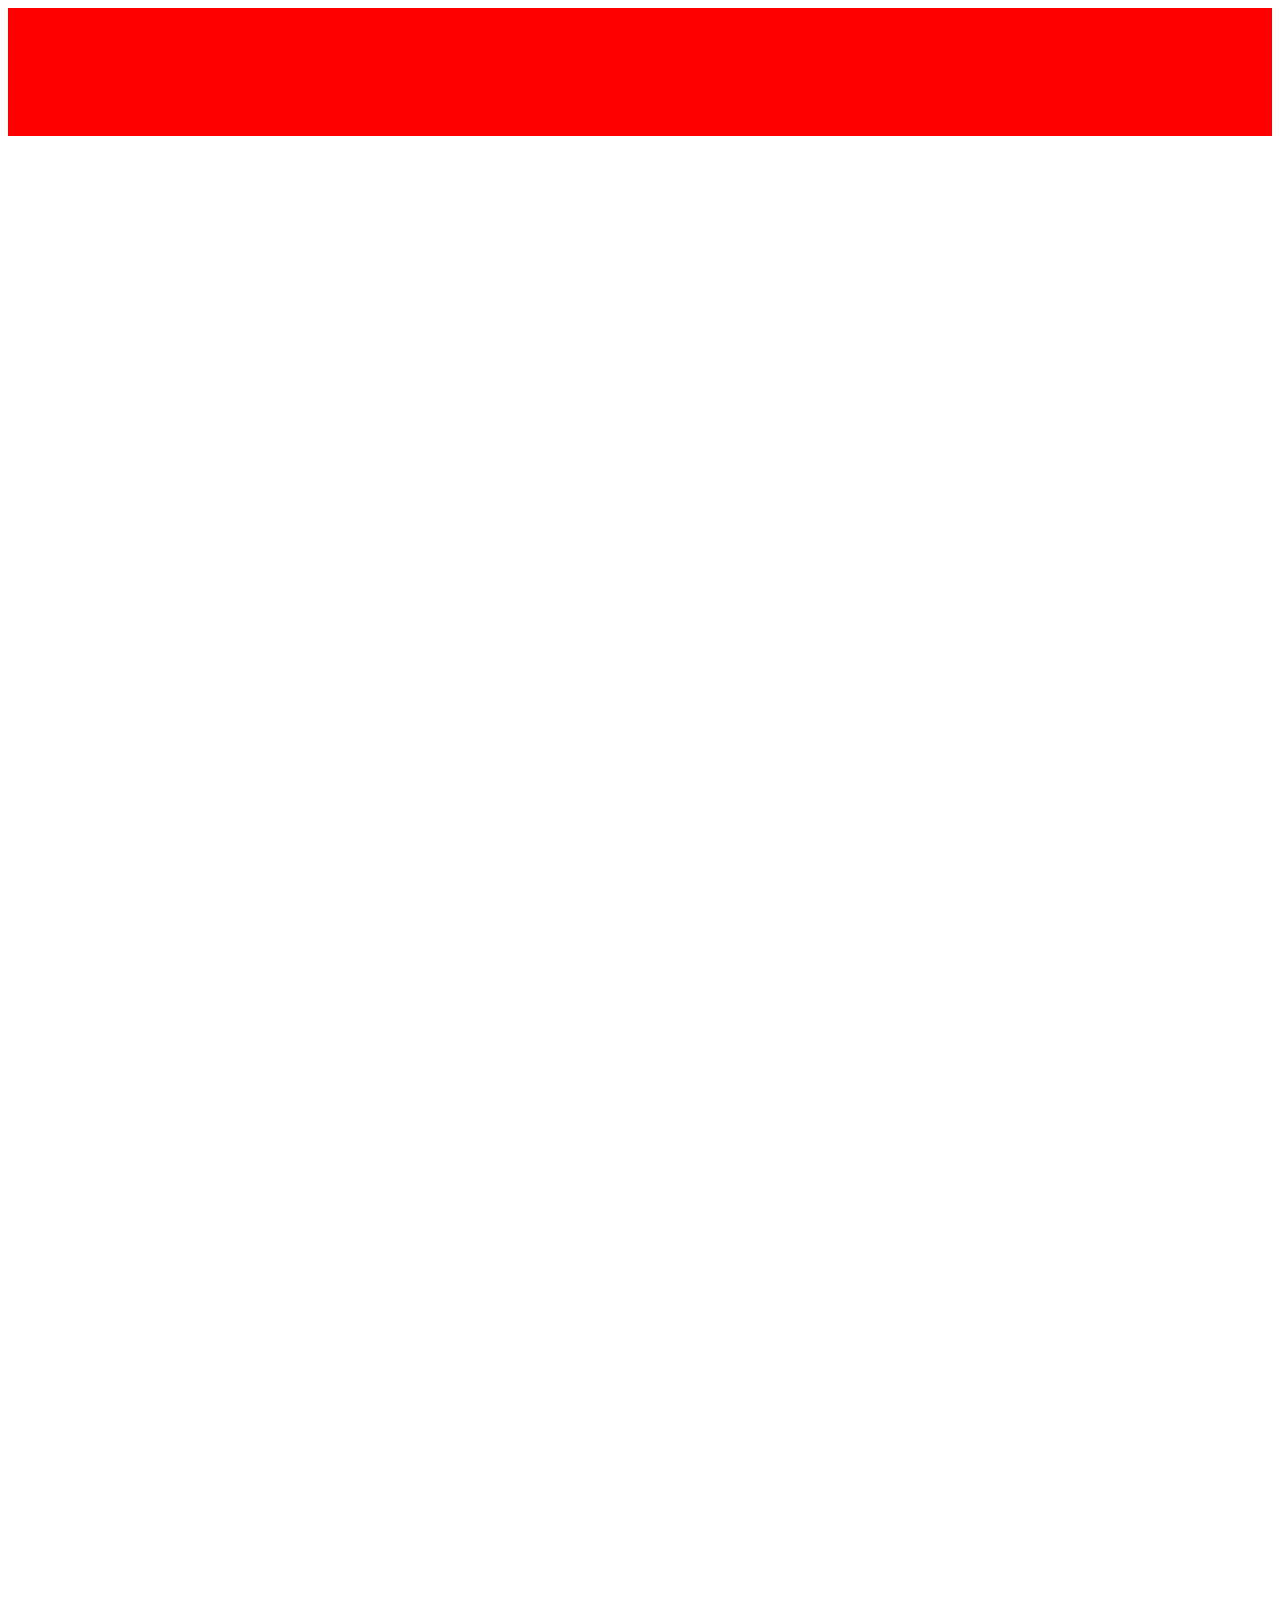
==== client/index.html @ 1091c85b "init stuff" ====
<!DOCTYPE html>
<html lang="en">
	<head>
		<meta charset="UTF-8" />
		<meta name="viewport" content="width=device-width, initial-scale=1.0" />
		<link rel="stylesheet" href="style.css" />
		<title>aaaaaaaaaaaaaaaaaaaaaaaaaaaaaaaaaaaaaa</title>
	</head>
	<body>
		<div class="pieces" id="pieces">
			<div class="piece" id="piece">
				<img class="piece-img" src="assets/pawn.png"></img>
			</div>
		</div>
		<script src="script.js"></script>
	</body>
</html>
---- client/style.css ----
.pieces {
	background-color: red;
}

.piece {
	position: relative;
	width: 10vw;
	height: 10vw;
}

.piece-img {
	width: 100%;
	height: 100%;
	image-rendering: pixelated;
	user-select: none;
	touch-action: none;
	pointer-events: none;
}
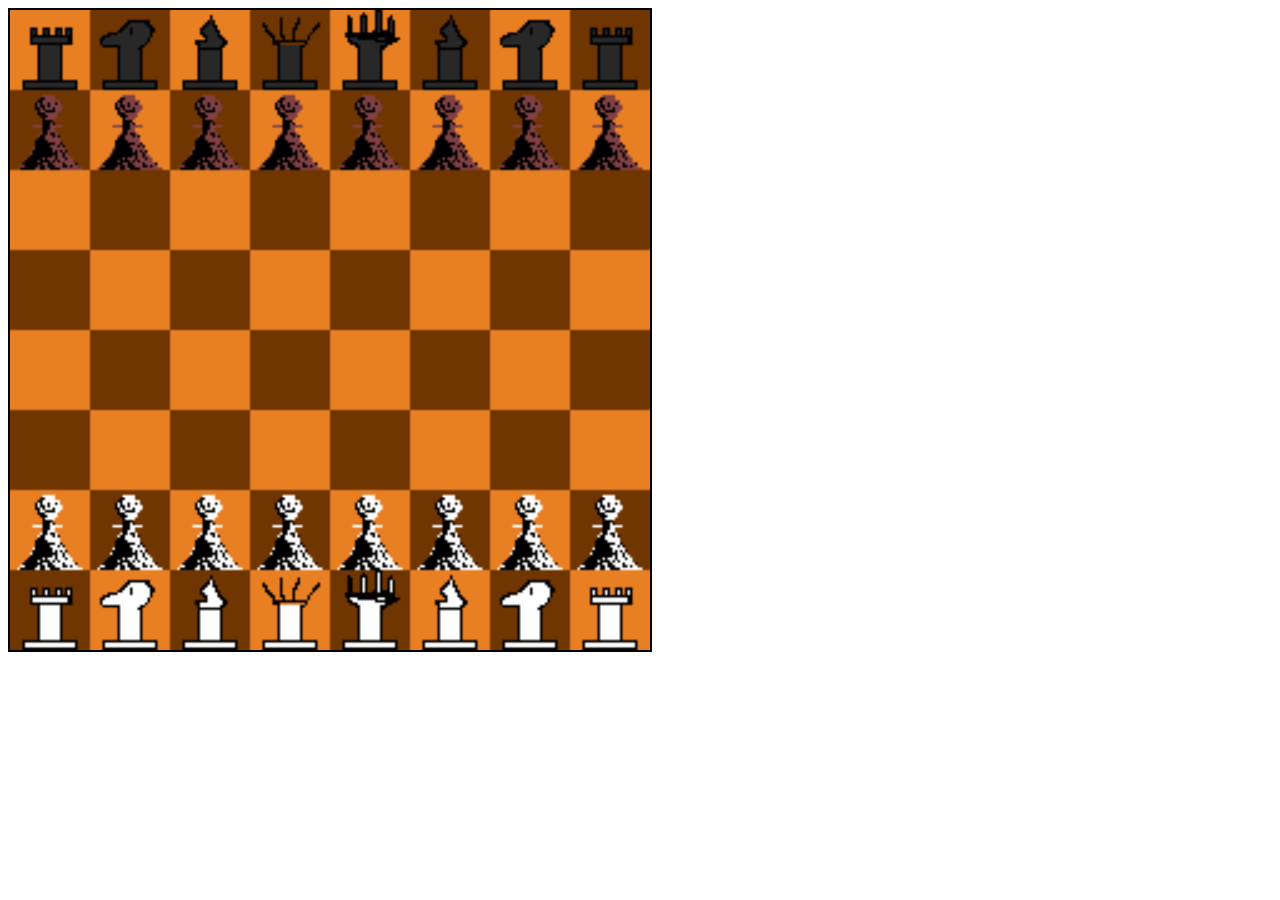
==== commit 3cc276bd: "board is now kinda here" ====
--- a/client/index.html
+++ b/client/index.html
@@ -4,14 +4,19 @@
 		<meta charset="UTF-8" />
 		<meta name="viewport" content="width=device-width, initial-scale=1.0" />
 		<link rel="stylesheet" href="style.css" />
-		<title>aaaaaaaaaaaaaaaaaaaaaaaaaaaaaaaaaaaaaa</title>
+		<title>"aaaaaaaaaaaaaaaaaaaaaaaaaaaaaaaaaaaaaa"</title>
 	</head>
 	<body>
-		<div class="pieces" id="pieces">
+		<!--<div class="pieces" id="pieces">
 			<div class="piece" id="piece">
 				<img class="piece-img" src="assets/pawn.png"></img>
 			</div>
-		</div>
+		</div> --
+		<p>public</p>-->
+
+		<!--<canvas id="canvas" width="800" height="700"></canvas>-->
+		<canvas id="canvas"></canvas>
+
 		<script src="script.js"></script>
 	</body>
 </html>
--- a/client/style.css
+++ b/client/style.css
@@ -1,3 +1,9 @@
+
+#canvas {
+	border: 2px solid black;
+	width: 50vw;
+	height: 50vw;
+}
 
 
 .pieces {
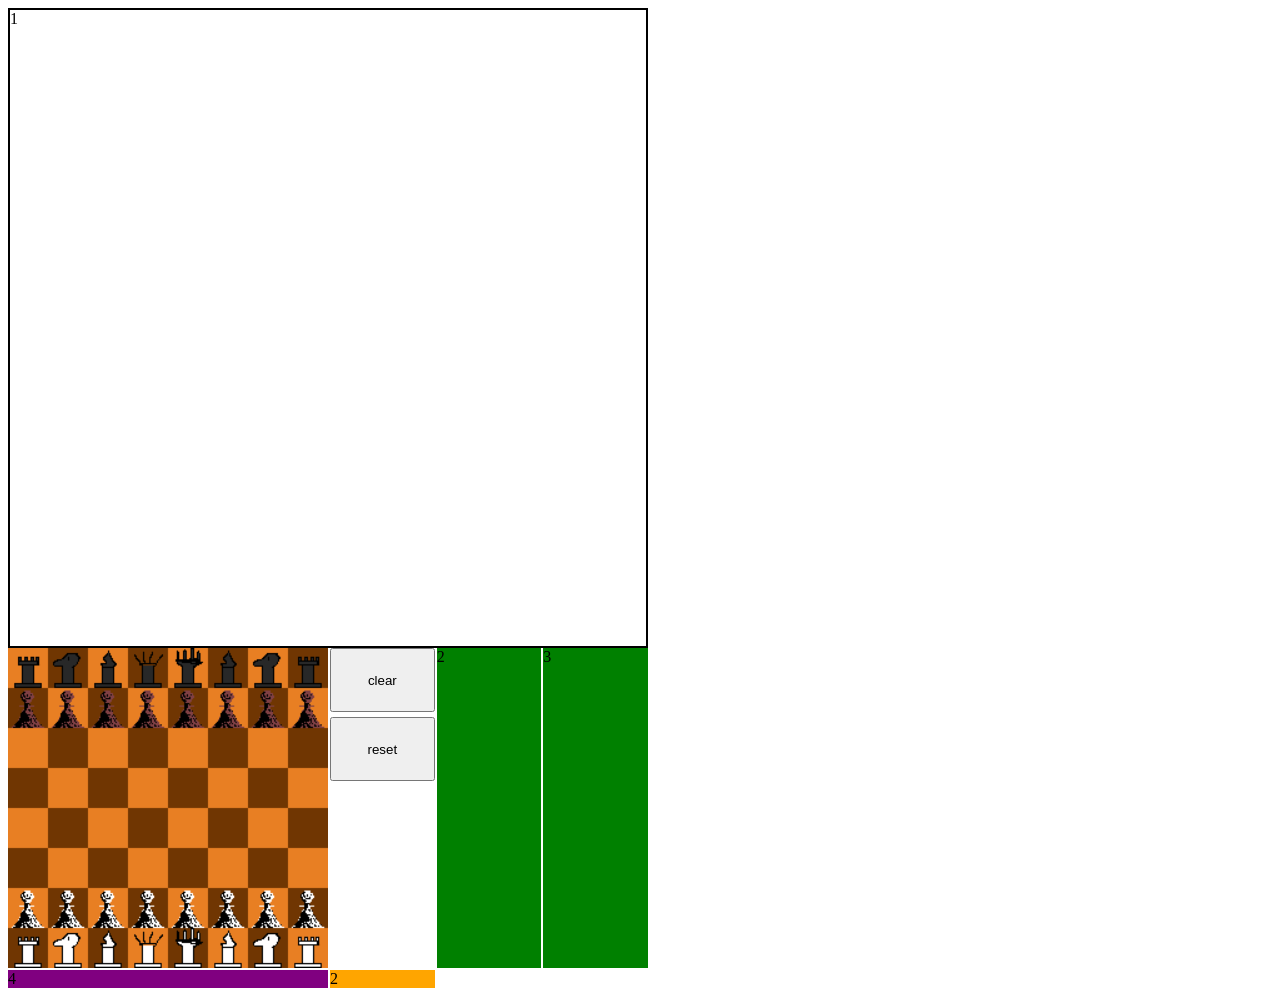
==== commit 239da851: "inital buttons" ====
--- a/client/index.html
+++ b/client/index.html
@@ -15,7 +15,52 @@
 		<p>public</p>-->
 
 		<!--<canvas id="canvas" width="800" height="700"></canvas>-->
-		<canvas id="canvas"></canvas>
+		<div id="canv">1</div>
+
+		<div id="grid">
+			<canvas id="canvas"></canvas>
+			<div id="button-container-1" class="button-container">
+				<button id="clear-btn">clear</button>
+				<button id="reset-btn">reset</button>
+			</div>
+
+			<div style="background: green;">2</div>
+			<div style="background: green;">3</div>
+			<div style="background: purple;">4</div>
+			<div style="background: orange;">2</div>
+
+			<!--<div style="background: green;">3</div>
+			<div style="background: purple;">4</div>
+			<div style="background: orange;">2</div>
+			<div style="background: green;">3</div>
+			<div style="background: purple;">4</div>
+			<div style="background: orange;">2</div>
+			<div style="background: green;">3</div>
+			<div style="background: purple;">4</div>
+			<div style="background: orange;">2</div>
+			<div style="background: green;">3</div>
+			<div style="background: purple;">4</div>
+			<div style="background: orange;">2</div>
+			<div style="background: green;">3</div>
+			<div style="background: purple;">4</div>
+			<div style="background: orange;">2</div>
+			<div style="background: green;">3</div>
+			<div style="background: purple;">4</div>
+			<div style="background: orange;">2</div>
+			<div style="background: green;">3</div>
+			<div style="background: purple;">4</div>-->
+		</div>
+
+		<div class="wrapper">
+		  <!--<button class="one">One</button>
+		  <button class="two">Two</button>
+		  <button class="three">Three</button>
+		  <button class="four">Four</button>
+		  <button class="five">Five</button>
+		  <button class="six">Six</button>-->
+
+		</div>
+
 
 		<script src="script.js"></script>
 	</body>
--- a/client/style.css
+++ b/client/style.css
@@ -1,8 +1,53 @@
+html, body {
+    touch-action: manipulation;
+}
 
-#canvas {
+#canv {
 	border: 2px solid black;
 	width: 50vw;
 	height: 50vw;
+}
+
+#grid {
+	display: grid;
+	/*background: blue;*/
+	width: 50vw;
+	height: 25vw;
+
+	gap: 2px;
+
+	grid-template-columns: 50% 1fr 1fr 1fr;
+	/*grid-template-rows: 1fr 1fr 1fr 1fr;*/
+}
+
+#canvas {
+	background: red;
+	width: 100%;
+	height: 100%;
+
+	grid-column: 1;
+	grid-row: 1;
+}
+
+#button-container-1 {
+	grid-column 2/2;
+	grid-row 1/1;
+}
+
+.button-container {
+	display: flex;
+	flex-direction: column; /* Stacks items vertically */
+	gap: 5px;     
+}
+
+#clear-btn {
+	height: 20%;
+	width: 100%;
+}
+
+#reset-btn {
+	height: 20%;
+	width: 100%;
 }
 
 
@@ -25,3 +70,11 @@
 	pointer-events: none;
 }
 
+
+
+
+* {
+  box-sizing: border-box;
+}
+
+
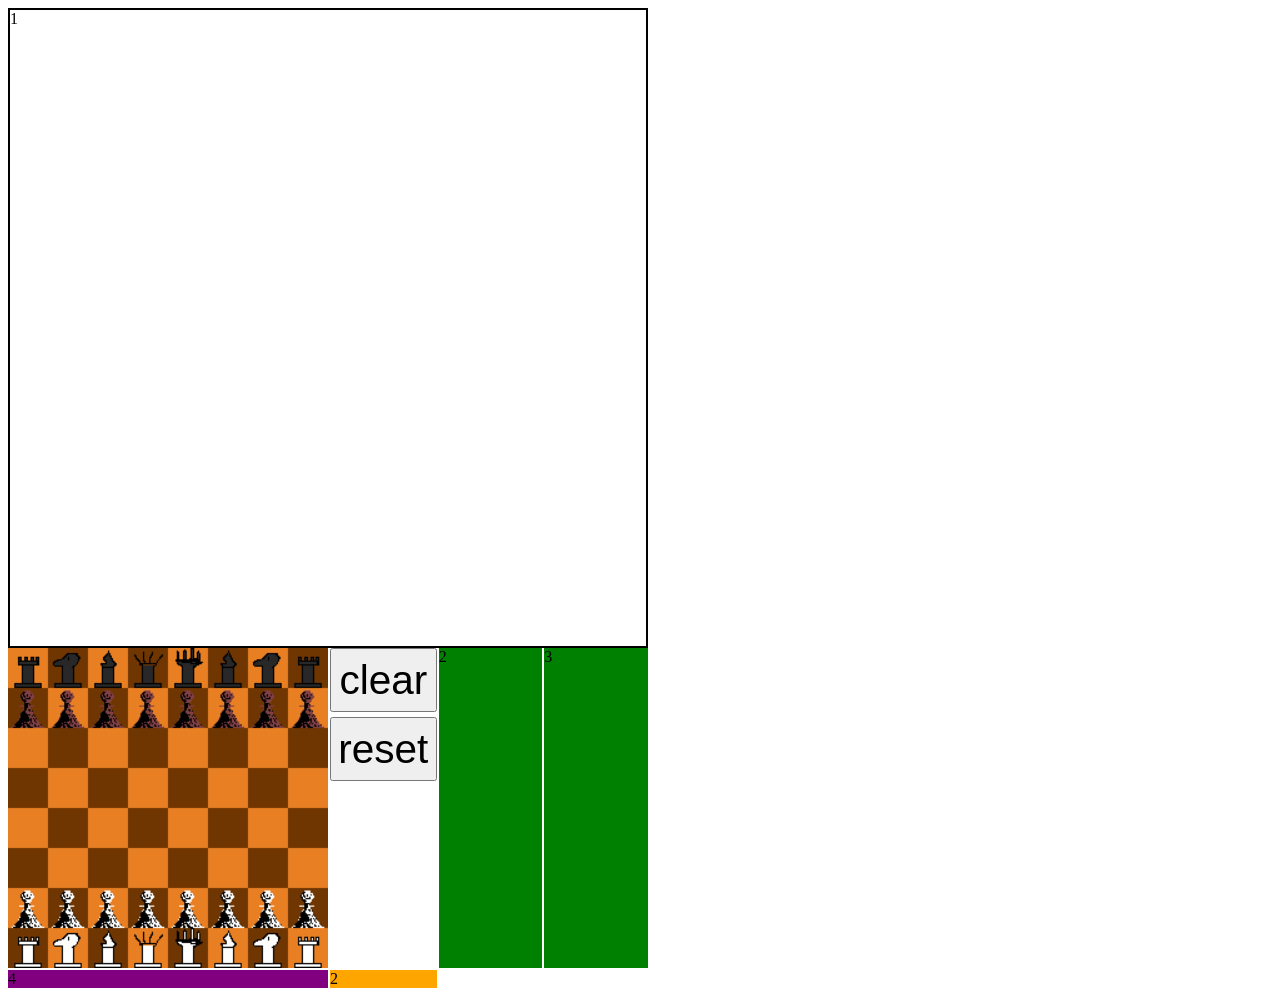
==== commit a4673c17: "added events so now our codebase is elite" ====
--- a/client/index.html
+++ b/client/index.html
@@ -4,6 +4,7 @@
 		<meta charset="UTF-8" />
 		<meta name="viewport" content="width=device-width, initial-scale=1.0" />
 		<link rel="stylesheet" href="style.css" />
+		<link rel="icon" href="/favicon.ico">
 		<title>"aaaaaaaaaaaaaaaaaaaaaaaaaaaaaaaaaaaaaa"</title>
 	</head>
 	<body>
@@ -62,6 +63,6 @@
 		</div>
 
 
-		<script src="script.js"></script>
+		<script type="module" src="script.js"></script>
 	</body>
 </html>
--- a/client/style.css
+++ b/client/style.css
@@ -16,7 +16,7 @@
 
 	gap: 2px;
 
-	grid-template-columns: 50% 1fr 1fr 1fr;
+	grid-template-columns: 50% 16.666% 1fr 1fr;
 	/*grid-template-rows: 1fr 1fr 1fr 1fr;*/
 }
 
@@ -35,6 +35,9 @@
 }
 
 .button-container {
+	/*this makes child elements font size scale with size of conatainer useing cqi units e.g "5cqi"
+	cqi is percent of container's width so 1cqi is 1% the width of the container*/
+	container-type: inline-size;
 	display: flex;
 	flex-direction: column; /* Stacks items vertically */
 	gap: 5px;     
@@ -49,6 +52,11 @@
 	height: 20%;
 	width: 100%;
 }
+
+.button-container button {
+	font-size: 38cqi;
+}
+
 
 
 .pieces {
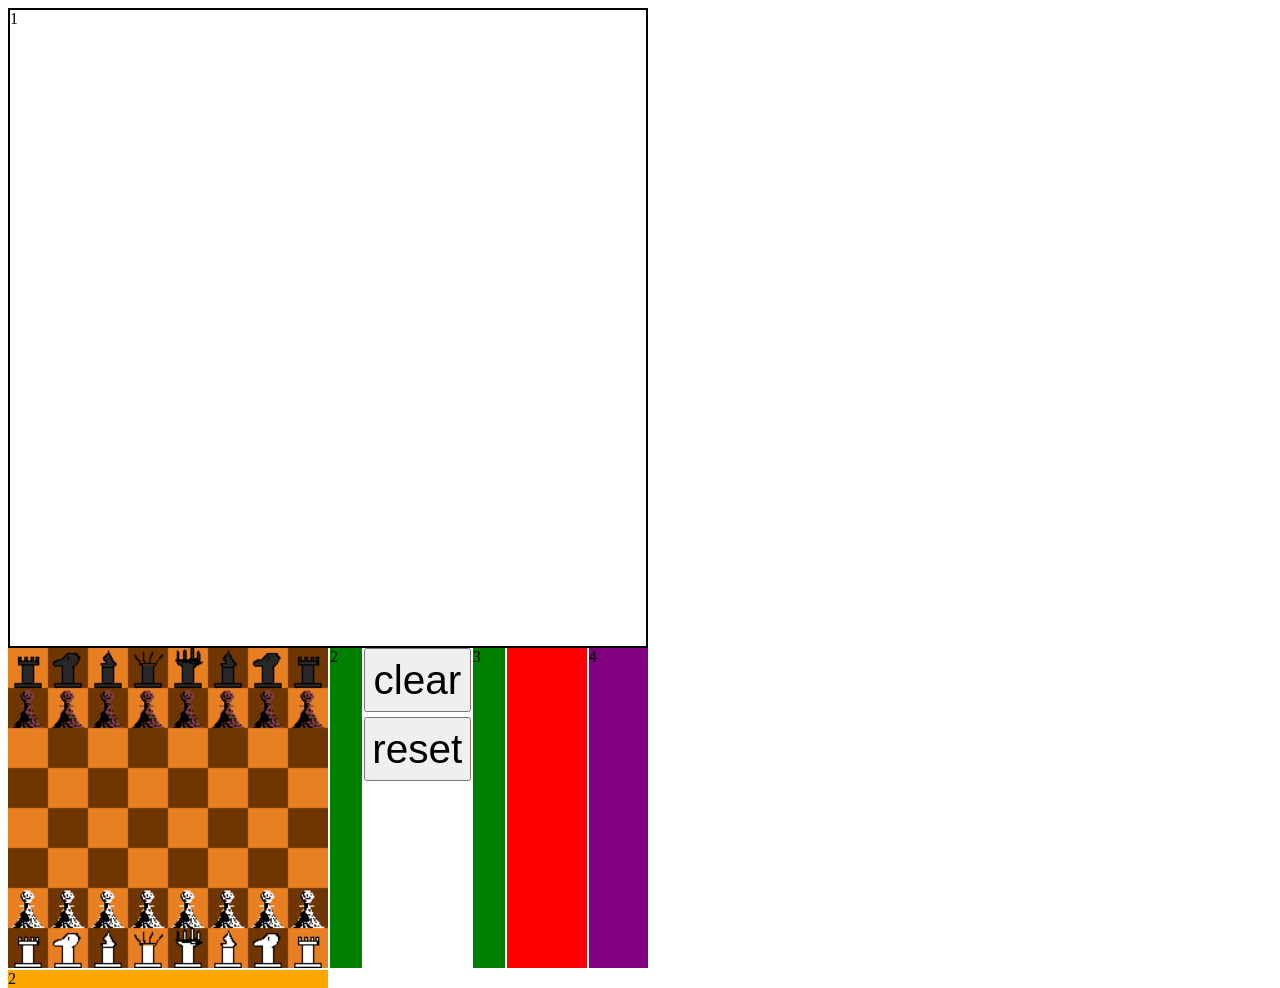
==== commit 16fbd1e9: "new stuff" ====
--- a/client/index.html
+++ b/client/index.html
@@ -19,11 +19,13 @@
 		<div id="canv">1</div>
 
 		<div id="grid">
-			<canvas id="canvas"></canvas>
+			<canvas id="canvas1"></canvas>
 			<div id="button-container-1" class="button-container">
 				<button id="clear-btn">clear</button>
 				<button id="reset-btn">reset</button>
 			</div>
+
+			<canvas id="canvas2"></canvas>
 
 			<div style="background: green;">2</div>
 			<div style="background: green;">3</div>
--- a/client/style.css
+++ b/client/style.css
@@ -16,11 +16,11 @@
 
 	gap: 2px;
 
-	grid-template-columns: 50% 16.666% 1fr 1fr;
+	grid-template-columns: 50% 5% 16.666% 5% 12.5% 1fr;
 	/*grid-template-rows: 1fr 1fr 1fr 1fr;*/
 }
 
-#canvas {
+#canvas1 {
 	background: red;
 	width: 100%;
 	height: 100%;
@@ -29,9 +29,18 @@
 	grid-row: 1;
 }
 
+#canvas2 {
+	background: red;
+	width: 100%;
+	height: 100%;
+
+	grid-column: 5/5;
+	grid-row: 1;
+}
+
 #button-container-1 {
-	grid-column 2/2;
-	grid-row 1/1;
+	grid-column: 3/3;
+	grid-row: 1/1;
 }
 
 .button-container {
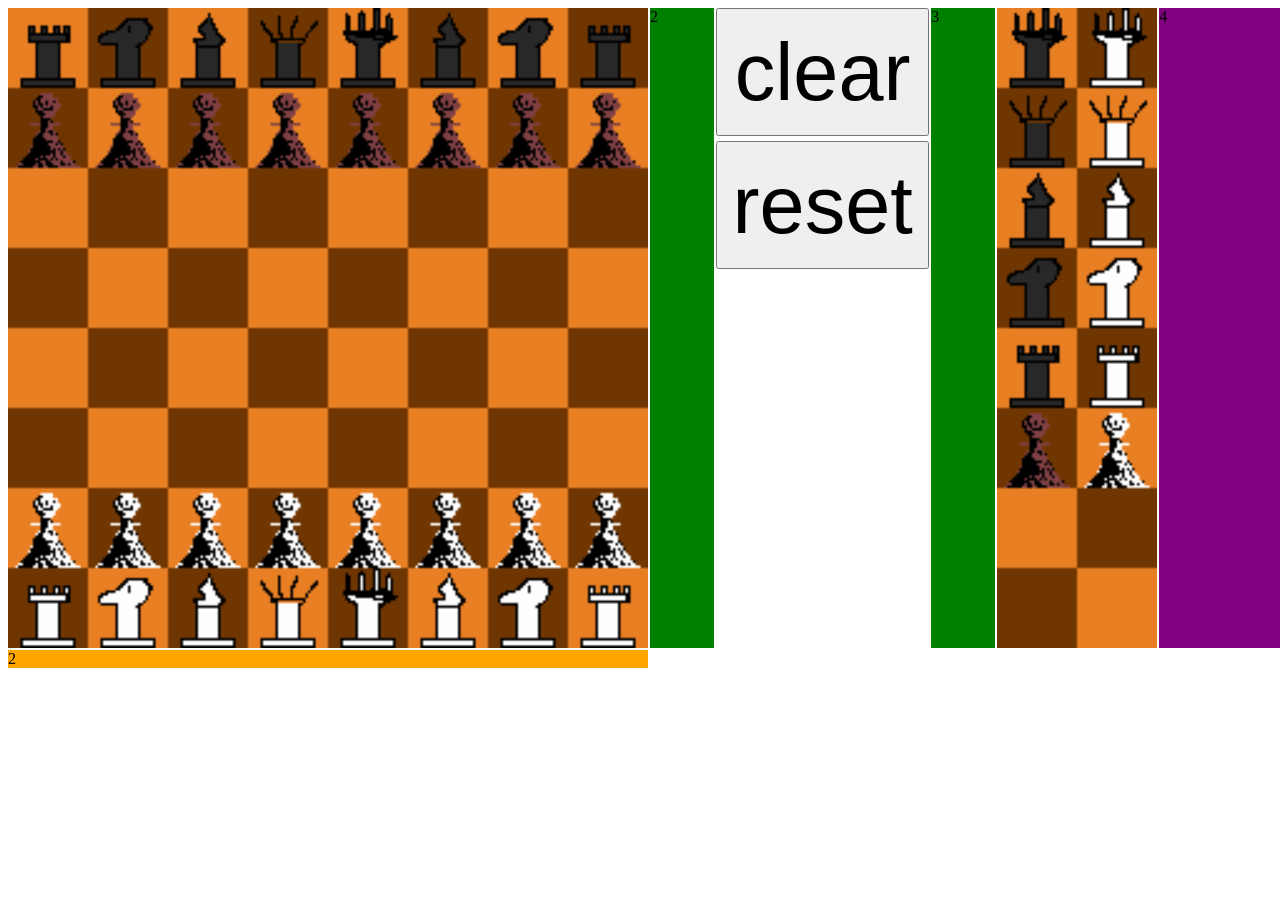
==== commit a3f38163: "singleplayer done; pawn promotion" ====
--- a/client/index.html
+++ b/client/index.html
@@ -16,7 +16,7 @@
 		<p>public</p>-->
 
 		<!--<canvas id="canvas" width="800" height="700"></canvas>-->
-		<div id="canv">1</div>
+		<!--<div id="canv">1</div>-->
 
 		<div id="grid">
 			<canvas id="canvas1"></canvas>
--- a/client/style.css
+++ b/client/style.css
@@ -11,8 +11,8 @@
 #grid {
 	display: grid;
 	/*background: blue;*/
-	width: 50vw;
-	height: 25vw;
+	width: 100vw;
+	height: 50vw;
 
 	gap: 2px;
 
